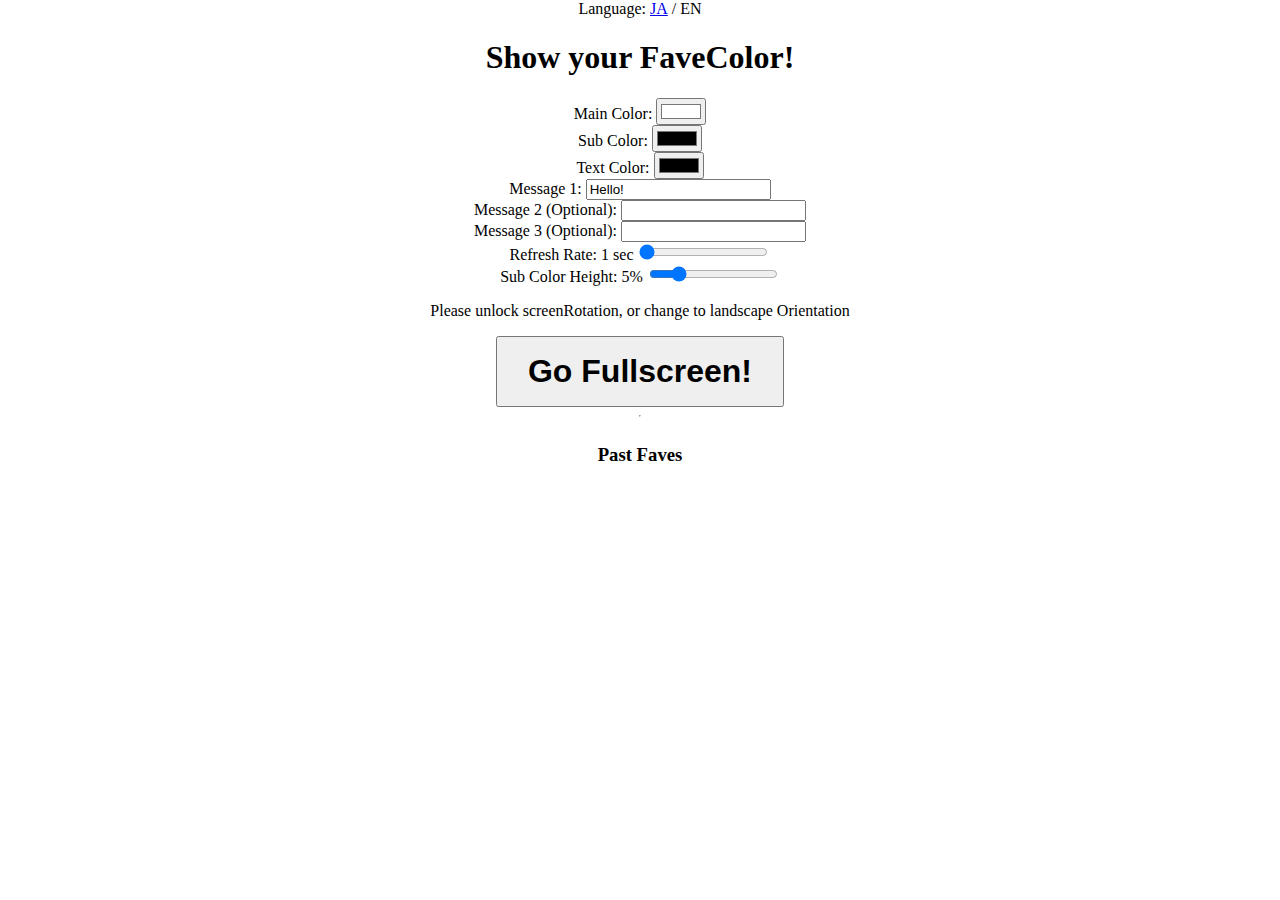
==== en.html @ 5fed382a "import from local. (initial)" ====
<!DOCTYPE html>
<html>

<head>
    <title>FaveColor</title>
    <meta name="viewport" content="width=device-width, initial-scale=1.0">
    <link rel="stylesheet" href="style.css">
</head>

<body>
    <div id="prepPage">
        <div id="langSwitcher">
            Language:
            <a href="index.html" lang="ja">JA</a> / EN
        </div>
        <h1>Show your FaveColor!</h1>
        <div>
            <label for="mainColor">Main Color:</label>
            <input type="color" id="mainColor" value="#ffffff">
        </div>
        <div>
            <label for="subColor">Sub Color:</label>
            <input type="color" id="subColor" value="#000000">
        </div>
        <div>
            <label for="textColor">Text Color:</label>
            <input type="color" id="textColor" value="#000000">
        </div>
        <div>
            <label for="message1">Message 1:</label>
            <input type="text" id="message1" value="Hello!">
        </div>
        <div>
            <label for="message2">Message 2 (Optional):</label>
            <input type="text" id="message2" value="">
        </div>
        <div>
            <label for="message3">Message 3 (Optional):</label>
            <input type="text" id="message3" value="">
        </div>
        <div>
            <label for="refreshRate">Refresh Rate: <span id="refreshRateValue">1</span> sec</label>
            <input type="range" id="refreshRate" min="1" max="10" value="1">
        </div>
        <div>
            <label for="subColorHeight">Sub Color Height: <span id="subColorHeightValue">5</span>%</label>
            <input type="range" id="subColorHeight" min="0" max="25" value="5">
        </div>
        <p>Please unlock screenRotation, or change to landscape Orientation</p>
        <button id="goFullscreen">Go Fullscreen!</button>
        <hr>
        <div class="url-share-container">
            Share this Colors to your friend! <br>
            <input type="text" id="urlText" readonly>
            <button id="shareButton">Share</button>
            <div id="qrcode"></div>
        </div>
        <div id="pastMessages">
            <h3>Past Faves</h3>
            <div id="messageGrid"></div>
        </div>
    </div>

    <div id="fullscreenPage" style="display:none;">
        <div id="topBar"></div>
        <span id="fullscreenText"></span>
        <div id="bottomBar"></div>
    </div>


    <script src="qrcode.js"></script>
    <script src="script.js"></script>
</body>

</html>
---- style.css ----
body {
    margin: 0px;
    padding: 0px;
    overflow-y: auto;
}

#prepPage {
    display: flex;
    flex-direction: column;
    align-items: center;
    justify-content: center;
    overflow-y: auto;
}

#goFullscreen {
    font-size: 2em;
    /* Adjust font size as needed */
    font-weight: bold;
    padding: 15px 30px;
    /* Adjust padding as needed */
}

#fullscreenPage {
    display: flex;
    align-items: center;
    justify-content: center;
    height: 100vh;
    width: 100vw;
    background-color: #ffffff;
    /* Default main color */
    color: #000000;
    /* Default text color */
    margin: 0 !important;
    /* Add !important to override other styles */
    padding: 0 !important;
    box-sizing: border-box;
    /* Include padding and border in element's total width and height */
}

#fullscreenText {
    font-size: 5em;
    white-space: nowrap;
    display: block;
    width: 100%;
    text-align: center;
    /* Center the text horizontally */
    font-family: Impact, Haettenschweiler, 'Arial Narrow Bold', sans-serif;
    /* Use a bold sans-serif font */
    font-weight: 900;
    /* Set the font weight to 900 for extra boldness */
}

#topBar,
#bottomBar {
    position: absolute;
    left: 0;
    width: 100%;
}

#topBar {
    top: 0;
}

#bottomBar {
    bottom: 0;
}

#qrcode {
    width: 320px;
    height: 320px;
    margin-top: 15px;
}

.url-share-container {
    text-align: center;
    background-color: lightgrey;
    /* Add light grey background */
    padding: 10px;
    /* Add some padding */
    display: none;
    /* Initially hide the container */
}

#urlText {
    width: 80%;
    /* Adjust width as needed */
    margin: 10px auto;
    /* Center the input horizontally */
}

#messageGrid {
    display: grid;
    grid-template-columns: repeat(auto-fit, minmax(200px, 1fr));
    /* Responsive columns */
    gap: 10px;
}

.message-item {
    border: 1px solid #ccc;
    padding: 10px;
}
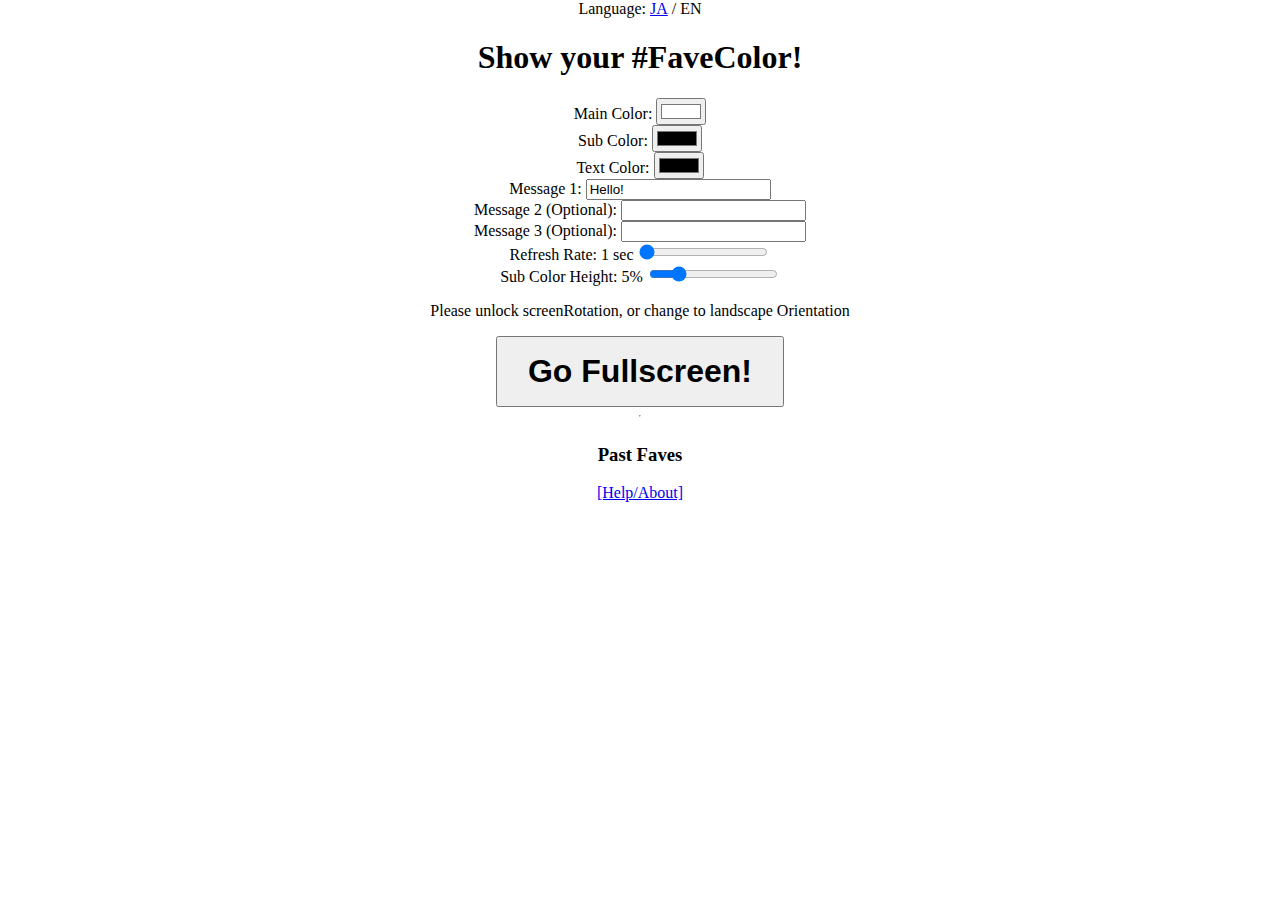
==== commit 2090b13f: "Update en.html" ====
--- a/en.html
+++ b/en.html
@@ -13,7 +13,7 @@
             Language:
             <a href="index.html" lang="ja">JA</a> / EN
         </div>
-        <h1>Show your FaveColor!</h1>
+        <h1>Show your #FaveColor!</h1>
         <div>
             <label for="mainColor">Main Color:</label>
             <input type="color" id="mainColor" value="#ffffff">
@@ -59,6 +59,7 @@
             <h3>Past Faves</h3>
             <div id="messageGrid"></div>
         </div>
+        <div><a href="https://github.com/nanyogk/favecolor">[Help/About]</a></div>
     </div>
 
     <div id="fullscreenPage" style="display:none;">
@@ -72,4 +73,4 @@
     <script src="script.js"></script>
 </body>
 
-</html>+</html>
